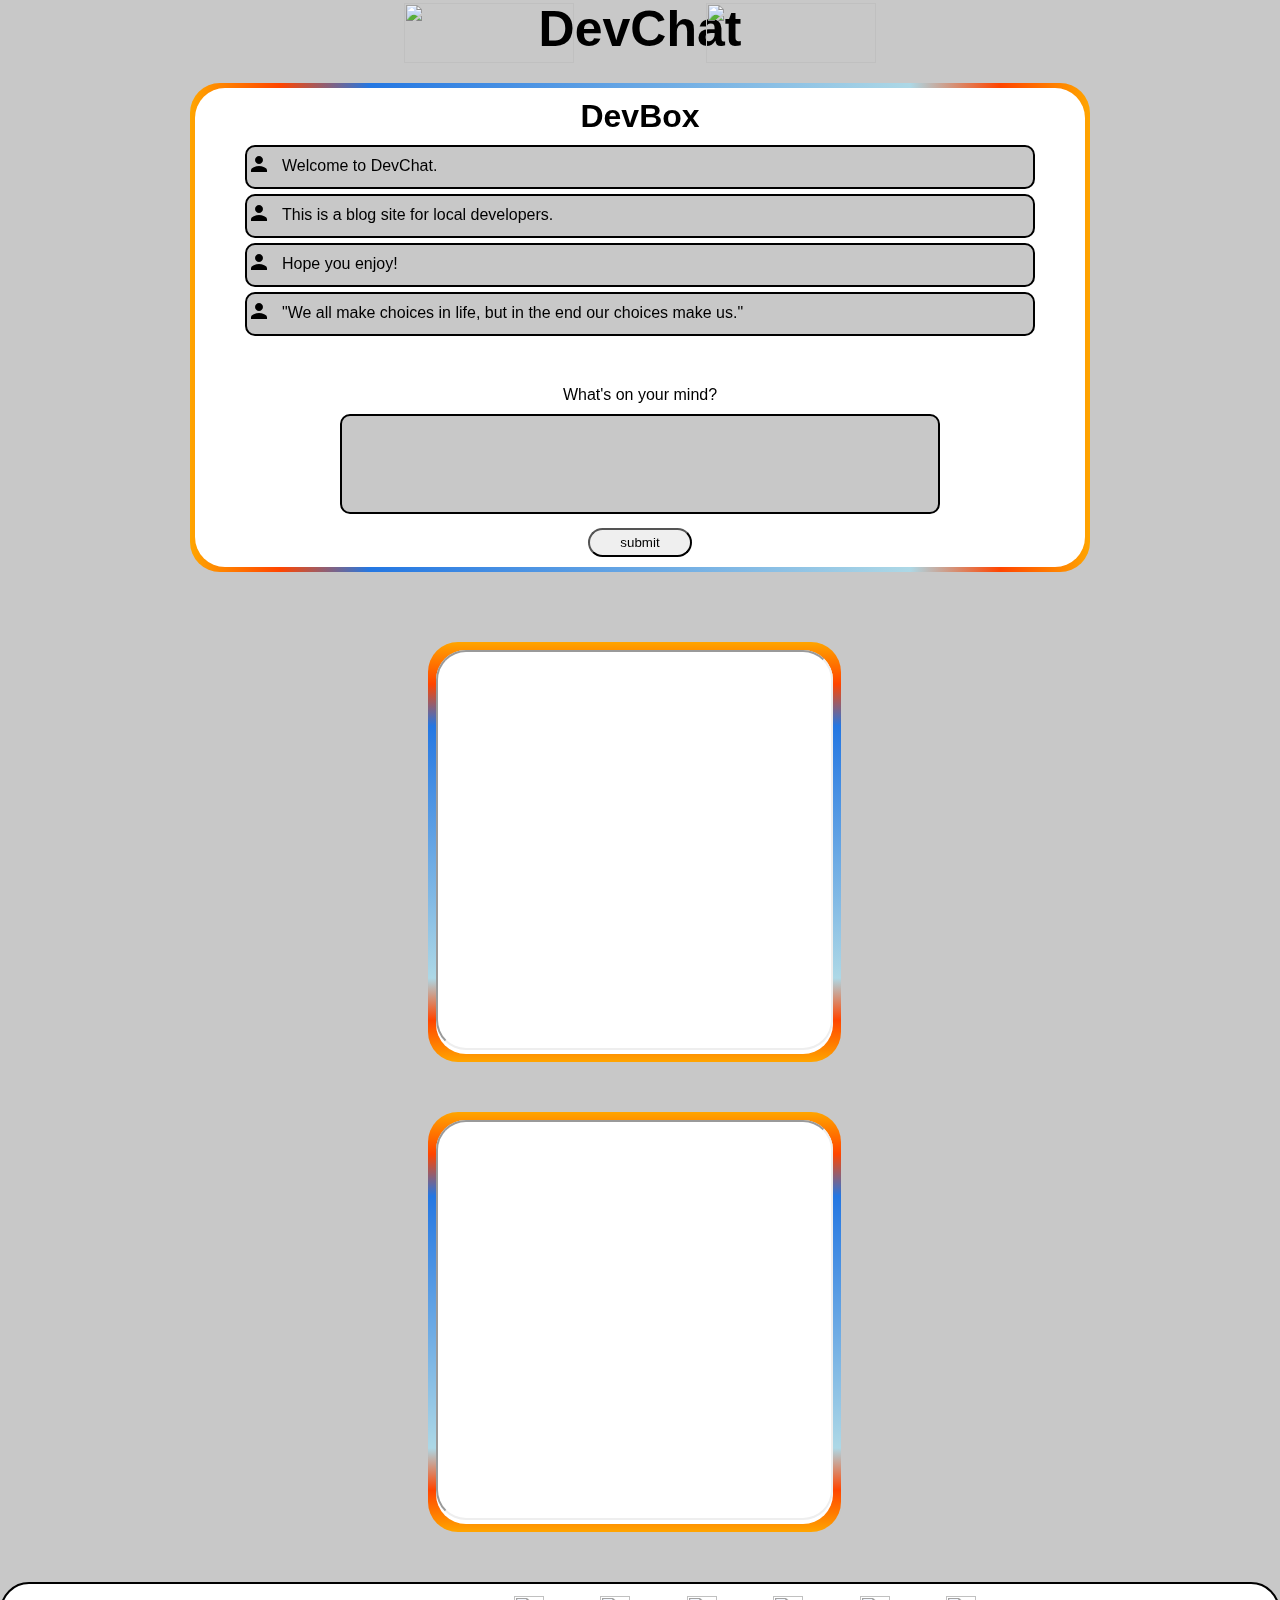
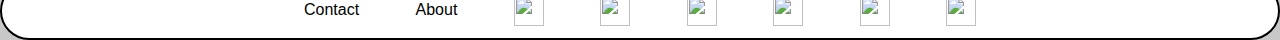
==== devchat/devchatmain/index.html @ 5e985b63 "Add files via upload" ====
<!DOCTYPE html>
<html>

<head>
    <title>DevChat</title>
    <link href="lightmode.css" rel="stylesheet" type="text/css" id="pagestyle">
    <link href="https://fonts.googleapis.com/icon?family=Material+Icons" rel="stylesheet">
    <link rel="preconnect" href="https://fonts.gstatic.com" crossorigin>
    <link rel="icon" type="image/x-icon" href="/devchatmain/images/DevLogo.png" sizes="any"/>
</head>

<body>

    <head>
        <!--title section-->
        <div class="headtitle">
            <h1><img src="/devchatmain/images/DevLogo.png" id="logo" />DevChat<img src="/devchatmain/images/DevLogo.png"
                    id="logo" /></h1>

        </div>


        <!---top navbar section--->
        <div class="topnav">
            <navbar>
                <a href=""><span class="material-icons">home</span>Home</a>
                <a href=""><span class="material-icons">people</span>Friends</a>
                <a href="/login/index.html"><span class="material-icons">login</span>Login</a>
                <a href="/register/register.html"><span class="material-icons">app_registration</span>Register</a>
                <a onClick="toggleClass(this)" id="test"><span class="material-icons">settings</span>Settings</a>
                <a onClick="swapStyleSheet()"> <img id="ldimg" src="/devchatmain/images/Darkmode.png" alt=""></a>

            </navbar>
        </div>
    </head>


    <!---main content--->
    <main>

        <!---left navbar section--->
        <!-- <div id="settings" class="leftnav">
            <div class="hover-content">
                <h1>Settings</h1>
                <h5>Change Theme</h5>
                <a onClick="swapStyleSheet()"> <img id="ldimg" src="/devchatmain/images/Lightmode.png" alt=""></a>
            </div>
        </div>


        <!--right navbar section-->
        <!--><div class="rightnav">
            <div class="hover-content">
               <!-- <h1>Friends</h1>-->
        </div>
        </div>



        <!---blog section--->
        <div class="dcblogborder">
            <div class="dcblog" id = "blurid" class="active">
                <h1>DevBox</h1>

                <div>
                    <ul style="margin-top: 10px">
                        <li>
                            <span id="personicon" class="material-icons">person</span><span>Welcome to
                                DevChat.</span>
                        </li>
                        <li>
                            <span id="personicon" class="material-icons">person</span><span>This is a blog site for
                                local developers.</span>
                        </li>
                        <li>
                            <span id="personicon" class="material-icons">person</span><span>Hope you enjoy!</span>
                        </li>
                        <li>
                            <span id="personicon" class="material-icons">person</span><span>"We all make choices in life, but in the end our choices make us."</span>
                        </li>
                    </ul>
                    <form action="connect.php" method="post"></form>
                        <label for="blog">What's on your mind?</label>
                        <br>
                        <textarea id="blog" name="blog" row="10" cols="40"></textarea>
                        <br>
                        <input type="submit" name="submit" value="submit">

                    </form>
                </div>
            </div>
        </div>
        <div id="contentsection">
            <div class="contents">
                <div class="content1">
                    <iframe width="100%" height="400px" src="https://youtube.com/embed/a00NRSFgHsY"></iframe>
                   
               
                </div>
            </div>
            <div class="contents">
                <div class="content2">
                    <iframe width="100%" height="400px" src="https://i.gifer.com/Pydv.gif"></iframe>
                </div>
            </div>
        </div>
    </main>



    <footer>
        <!---bottom navbar--->
            <div class="bottomnav">
                <a href="">Contact</a>
                <a href="">About</a>
                <a href="https://www.youtube.com" target="_blank"><img src="/devchatmain/images/YouTube.png"
                        class="socialmedlogo" /></a>
                <a href="https://www.tumblr.com/login" target="_blank"><img src="/devchatmain/images/Tumblr.png"
                        class="socialmedlogo" /></a>
                <a href="https://www.facebook.com/" target="_blank"><img src="/devchatmain/images/Facebook2.png"
                        class="socialmedlogo" /></a>
                <a href="https://www.linkedin.com/home" target="_blank"><img src="/devchatmain/images/LinkedIn.png"
                        class="socialmedlogo" /></a>
                <a href="https://twitter.com/?lang=en" target="_blank"><img src="/devchatmain/images/Twitter.png"
                        class="socialmedlogo" /></a>
                <a href="https://www.reddit.com/" target="_blank"><img src="/devchatmain/images/Reddit.png"
                        class="socialmedlogo" /></a>
            </div>
    </footer>
    <script src="style\script.js"></script>

</body>

</html>
---- devchat/devchatmain/lightmode.css ----
* {
    padding:0;
    margin:0;
    box-sizing: border-box;
    font-family: 'Poppins', sans-serif;
}

body {
    background-color: rgb(200,200,200);
    text-align: center;
    margin: 0;   
}

.blur {

}

/*title of page*/
.headtitle {
    text-align: center;
    color: rgb(0,0,0);
    padding: 0px;
}

.headtitle h1 {
    animation: bounceIn 1s;
    font-size: 50px;
}

#logo {
    height: 60px;
    width:  170px;
    margin:0px -35px 0px -35px;
    vertical-align: middle;
}

/* top navbar */
.topnav {
    background: rgb(255,255,255);
    box-sizing: border-box;
    padding: 12px 0px 12px 0px;
    text-align: center;
    margin-left: 300px;
    margin-right: 300px;
    border-radius: 30px;
    border: 2px solid rgb(0,0,0);
}

navbar a {
    text-decoration: none;
    border: 2px solid rgb(255,255,255);
    padding: 10px 20px 10px 20px;
    color: rgb(0,0,0);
    margin: 0px 5px 0px 5px;
    border-radius: 20px;
    font-weight: bold;
    
}

navbar a span {
    background-size: cover;
    display: inline-block;
    vertical-align: middle;
    margin-right: 5px;
}

navbar a:hover {
    background-color: rgb(0,0,0);
    color: rgb(255,255,255);
    font-weight: bold;
}



navbar a img {
    width: 50px;
    height: 50px;
    vertical-align: middle;
}

@media only screen and (max-width:1420px) {
    .topnav {display:none};
}


/* blog section */

#personicon {
    background-size: cover;
    height:30px;
    width:30px;
    display: inline-block;
    vertical-align: middle;
    margin-right: 5px;
}

.dcblog {
    padding:10px 50px;
    background: rgb(255,255,255);
    height: 100%;
    border-radius: 30px;
    text-align:center;
}

.dcblogborder {
    background: linear-gradient(90deg, orange, orangered, rgb(36,119,226) 20%, lightblue 80%, orangered, orange);
    padding: 5px;
    margin-right:190px;
    margin-left: 190px;
    border-radius: 30px;
    margin-top: 20px;
}


.dcblog li {
    list-style: none;
    padding: 5px 0px 5px 0px;
    background-color: rgb(200,200,200);
    margin: 5px 0px 5px 0px;
    border: 2px solid rgb(0,0,0);
    border-radius: 10px;
    text-align: left;
}

.dcblog form {
    text-align: center;
    margin-top: 50px;
    
}

#blog {
    border: 2px solid #000000;
    width: 600px;
    height: 100px;
    border-radius: 10px;
    margin:10px;
    background-color: rgb(200,200,200);
    resize: none;
    outline: none;
    text-align: left;
    padding:10px;
    font-weight: 600;
}

form label {
    font-weight: 800;
    font-size: 25px;
}

@media screen and (max-width:1200px) {
    #blog {
        width:400px;
        height:50px;
    }
    
}

.dcblog input {
    padding: 5px 30px 5px 30px;
    border-radius: 20px;
}

/*weather etc..*/

#contentsection {
    padding: 50px;
    border-radius: 30px;
    margin-top: 20px;
    text-align: center;
    width: 100%;
}

.contents {
    width: 35%;
    height:auto;
    padding: 3px;
    color:white;
    float: left;
    background: linear-gradient(orange, orangered, rgb(36,119,226) 20%, lightblue 80%, orangered, orange);
    border-radius: 30px;
    margin-left:180px;
    color:rgb(0,0,0);
    margin-bottom: 50px;
}

.content1 {
    background-color: #ffffff;
    margin:5px;
    height: 100%;
    border-radius: 30px;
}

.content2 {
    background-color: #ffffff;
    margin:5px;
    height: 100%;
    border-radius: 30px;
}

@media only screen and (max-width: 1900px) {
    .contents {
        margin-left: 32%;
    }
    
}

iframe {
    border-radius: 30px;
}

/* bottom navbar */
footer {
    text-align: center;
}

.bottomnav {
    background-color: rgb(255,255,255);
    box-sizing: border-box;
    padding: 12px 0px 12px 0px;
    bottom: 0;
    width: 100%;
    border: 2px solid rgb(0,0,0);
    text-align: center;
    border-radius: 30px;
    overflow:hidden;

}

.bottomnav a {
    text-decoration: none;
    border: 1px solid rgb(255,255,255);
    padding: 10px 20px 10px 20px;
    color: rgb(0,0,0);
    margin: 0px 5px 0px 5px;
    border-radius: 20px;
}

.bottomnav a:hover {
    background-color: rgb(0,0,0);
    color: rgb(255,255,255);
    font-weight: bold;
}

.socialmedlogo {
    height:30px;
    width: 30px;
    vertical-align: middle;
}

@keyframes bounceIn {
    0% {
      transform: scale(0.1);
      opacity: 0;
    }
    60% {
      transform: scale(1.2);
      opacity: 1;
    }
    100% {
      transform: scale(1);
    }
  }
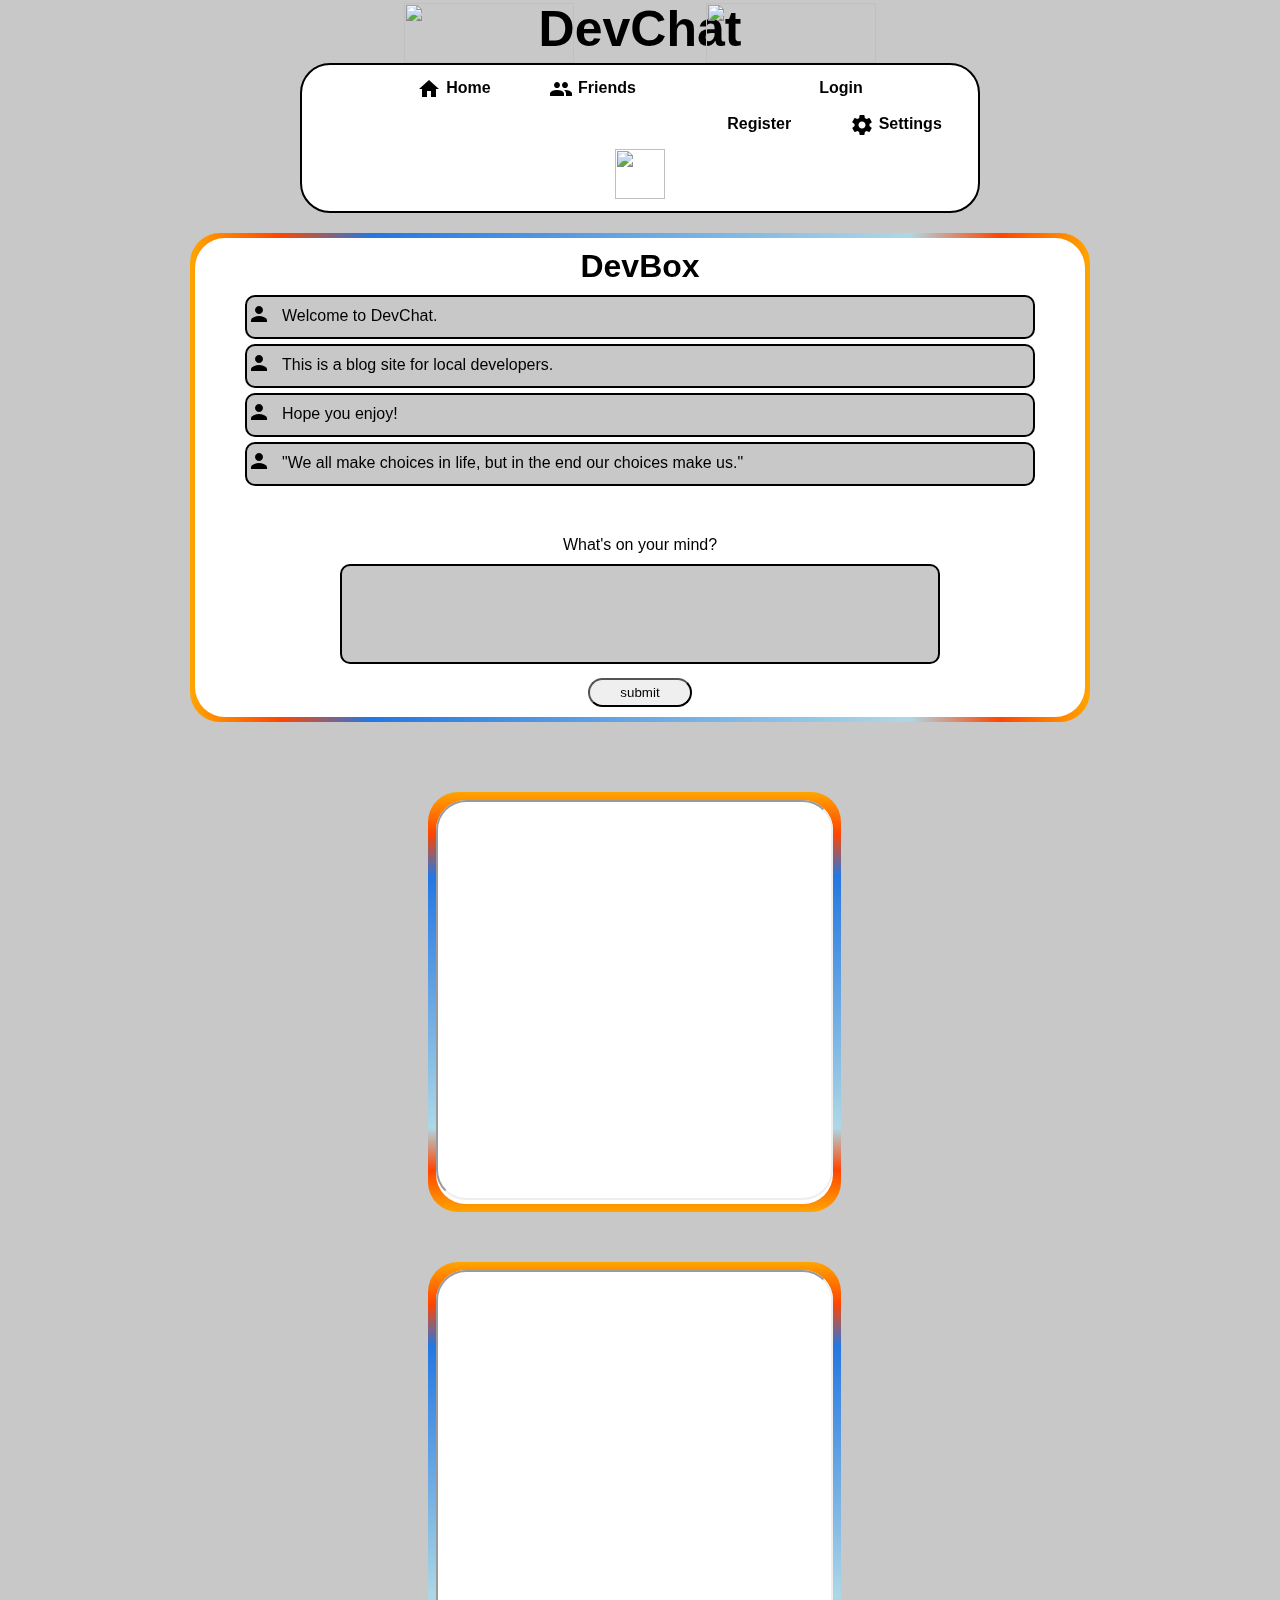
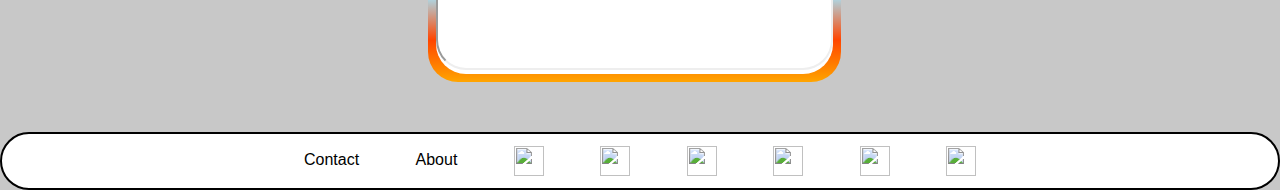
==== commit bf950a32: "Reupload" ====
--- a/devchat/devchatmain/index.html
+++ b/devchat/devchatmain/index.html
@@ -6,7 +6,7 @@
     <link href="lightmode.css" rel="stylesheet" type="text/css" id="pagestyle">
     <link href="https://fonts.googleapis.com/icon?family=Material+Icons" rel="stylesheet">
     <link rel="preconnect" href="https://fonts.gstatic.com" crossorigin>
-    <link rel="icon" type="image/x-icon" href="/devchatmain/images/DevLogo.png" sizes="any"/>
+    <link rel="icon" type="image/x-icon" href="/devchatmain/images/DevLogo.png" sizes="any" />
 </head>
 
 <body>
@@ -27,9 +27,12 @@
                 <a href=""><span class="material-icons">people</span>Friends</a>
                 <a href="/login/index.html"><span class="material-icons">login</span>Login</a>
                 <a href="/register/register.html"><span class="material-icons">app_registration</span>Register</a>
-                <a onClick="toggleClass(this)" id="test"><span class="material-icons">settings</span>Settings</a>
+                <a class="dropdown"><span class="material-icons">settings</span>Settings
+                    <div class="dropdown-content">
+                        <p>Hello World!</p>
+                    </div>
+                </a>
                 <a onClick="swapStyleSheet()"> <img id="ldimg" src="/devchatmain/images/Darkmode.png" alt=""></a>
-
             </navbar>
         </div>
     </head>
@@ -37,29 +40,9 @@
 
     <!---main content--->
     <main>
-
-        <!---left navbar section--->
-        <!-- <div id="settings" class="leftnav">
-            <div class="hover-content">
-                <h1>Settings</h1>
-                <h5>Change Theme</h5>
-                <a onClick="swapStyleSheet()"> <img id="ldimg" src="/devchatmain/images/Lightmode.png" alt=""></a>
-            </div>
-        </div>
-
-
-        <!--right navbar section-->
-        <!--><div class="rightnav">
-            <div class="hover-content">
-               <!-- <h1>Friends</h1>-->
-        </div>
-        </div>
-
-
-
         <!---blog section--->
         <div class="dcblogborder">
-            <div class="dcblog" id = "blurid" class="active">
+            <div class="dcblog" id="blurid" class="active">
                 <h1>DevBox</h1>
 
                 <div>
@@ -76,15 +59,16 @@
                             <span id="personicon" class="material-icons">person</span><span>Hope you enjoy!</span>
                         </li>
                         <li>
-                            <span id="personicon" class="material-icons">person</span><span>"We all make choices in life, but in the end our choices make us."</span>
+                            <span id="personicon" class="material-icons">person</span><span>"We all make choices in
+                                life, but in the end our choices make us."</span>
                         </li>
                     </ul>
                     <form action="connect.php" method="post"></form>
-                        <label for="blog">What's on your mind?</label>
-                        <br>
-                        <textarea id="blog" name="blog" row="10" cols="40"></textarea>
-                        <br>
-                        <input type="submit" name="submit" value="submit">
+                    <label for="blog">What's on your mind?</label>
+                    <br>
+                    <textarea id="blog" name="blog" row="10" cols="40"></textarea>
+                    <br>
+                    <input type="submit" name="submit" value="submit">
 
                     </form>
                 </div>
@@ -94,8 +78,8 @@
             <div class="contents">
                 <div class="content1">
                     <iframe width="100%" height="400px" src="https://youtube.com/embed/a00NRSFgHsY"></iframe>
-                   
-               
+
+
                 </div>
             </div>
             <div class="contents">
@@ -110,22 +94,22 @@
 
     <footer>
         <!---bottom navbar--->
-            <div class="bottomnav">
-                <a href="">Contact</a>
-                <a href="">About</a>
-                <a href="https://www.youtube.com" target="_blank"><img src="/devchatmain/images/YouTube.png"
-                        class="socialmedlogo" /></a>
-                <a href="https://www.tumblr.com/login" target="_blank"><img src="/devchatmain/images/Tumblr.png"
-                        class="socialmedlogo" /></a>
-                <a href="https://www.facebook.com/" target="_blank"><img src="/devchatmain/images/Facebook2.png"
-                        class="socialmedlogo" /></a>
-                <a href="https://www.linkedin.com/home" target="_blank"><img src="/devchatmain/images/LinkedIn.png"
-                        class="socialmedlogo" /></a>
-                <a href="https://twitter.com/?lang=en" target="_blank"><img src="/devchatmain/images/Twitter.png"
-                        class="socialmedlogo" /></a>
-                <a href="https://www.reddit.com/" target="_blank"><img src="/devchatmain/images/Reddit.png"
-                        class="socialmedlogo" /></a>
-            </div>
+        <div class="bottomnav">
+            <a href="">Contact</a>
+            <a href="">About</a>
+            <a href="https://www.youtube.com" target="_blank"><img src="/devchatmain/images/YouTube.png"
+                    class="socialmedlogo" /></a>
+            <a href="https://www.tumblr.com/login" target="_blank"><img src="/devchatmain/images/Tumblr.png"
+                    class="socialmedlogo" /></a>
+            <a href="https://www.facebook.com/" target="_blank"><img src="/devchatmain/images/Facebook2.png"
+                    class="socialmedlogo" /></a>
+            <a href="https://www.linkedin.com/home" target="_blank"><img src="/devchatmain/images/LinkedIn.png"
+                    class="socialmedlogo" /></a>
+            <a href="https://twitter.com/?lang=en" target="_blank"><img src="/devchatmain/images/Twitter.png"
+                    class="socialmedlogo" /></a>
+            <a href="https://www.reddit.com/" target="_blank"><img src="/devchatmain/images/Reddit.png"
+                    class="socialmedlogo" /></a>
+        </div>
     </footer>
     <script src="style\script.js"></script>
 
--- a/devchat/devchatmain/lightmode.css
+++ b/devchat/devchatmain/lightmode.css
@@ -9,10 +9,6 @@
     background-color: rgb(200,200,200);
     text-align: center;
     margin: 0;   
-}
-
-.blur {
-
 }
 
 /*title of page*/
@@ -70,18 +66,37 @@
     font-weight: bold;
 }
 
-
-
 navbar a img {
     width: 50px;
     height: 50px;
     vertical-align: middle;
 }
 
-@media only screen and (max-width:1420px) {
-    .topnav {display:none};
-}
-
+.dropdown {
+    position:relative;
+    display: inline-block;
+}
+
+.dropdown-content {
+    display:none;
+    position: absolute;
+    background-color: #f9f9f9;
+    color: black;
+    min-width: 160px;
+    box-shadow: 0px 8px 16px 0px rgba(0,0,0.2);
+    padding: 12px 16px;
+    z-index: 4;
+}
+
+.dropdown:hover .dropdown-content {
+    display: block;
+}
+
+@media  only screen and (max-width:1160px){
+    .topnav{margin-right: 20px;
+            margin-left: 20px;
+        };
+}
 
 /* blog section */
 
